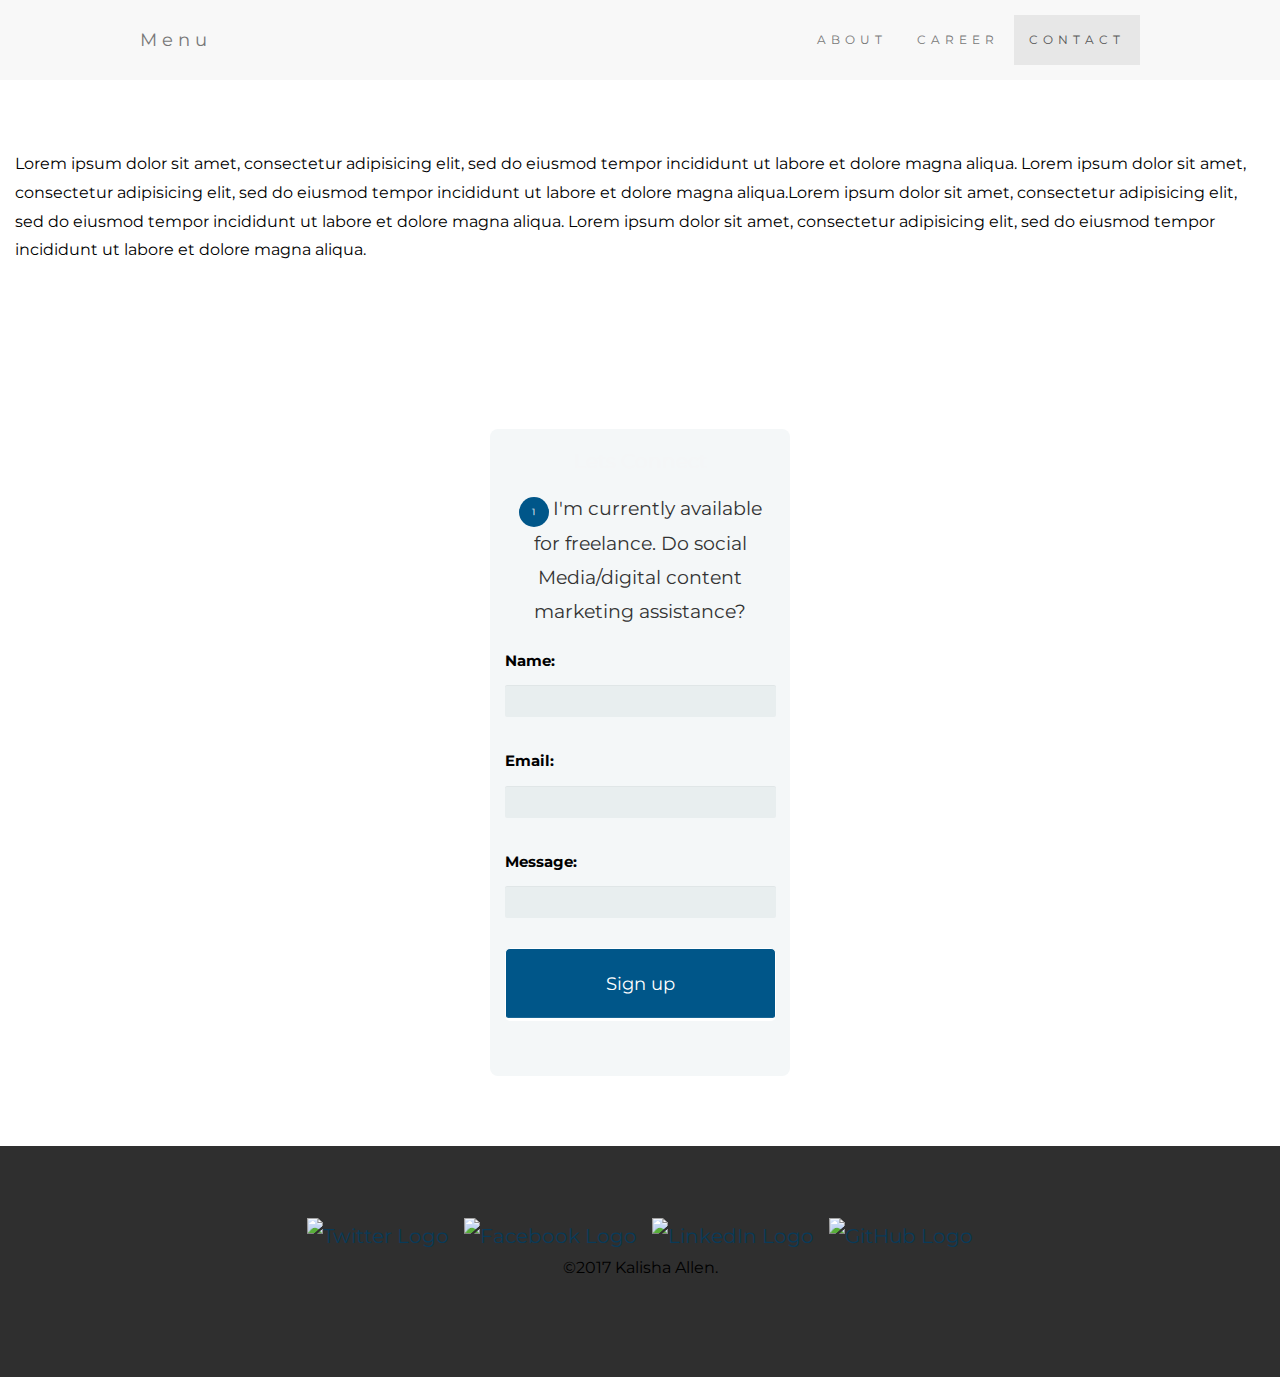
==== contact1.html @ ced0ae67 "changes" ====
<!DOCTYPE html>
<html lang="en">
<head>
  <title>Kalisha's Website</title>
  <meta charset="utf-8">
  <meta name="viewport" content="width=device-width, initial-scale=1">
  <meta http-equiv="X-UA-Compatible" content="IE=edge">
  <!--Bootstrap for responsiveness-->
  <!-- Latest compiled and minified CSS -->
<link rel="stylesheet" href="https://maxcdn.bootstrapcdn.com/bootstrap/3.3.7/css/bootstrap.min.css" integrity="sha384-BVYiiSIFeK1dGmJRAkycuHAHRg32OmUcww7on3RYdg4Va+PmSTsz/K68vbdEjh4u" crossorigin="anonymous">

<!-- Optional theme -->
<link rel="stylesheet" href="https://maxcdn.bootstrapcdn.com/bootstrap/3.3.7/css/bootstrap-theme.min.css" integrity="sha384-rHyoN1iRsVXV4nD0JutlnGaslCJuC7uwjduW9SVrLvRYooPp2bWYgmgJQIXwl/Sp" crossorigin="anonymous">

<!-- Latest compiled and minified JavaScript -->
<script src="https://maxcdn.bootstrapcdn.com/bootstrap/3.3.7/js/bootstrap.min.js" integrity="sha384-Tc5IQib027qvyjSMfHjOMaLkfuWVxZxUPnCJA7l2mCWNIpG9mGCD8wGNIcPD7Txa" crossorigin="anonymous"></script>
  <!--Css style sheets-->
  <link rel="stylesheet" href="css/normalize.css"> 
   <link rel="stylesheet" href="css/main.css"> 
  <link href="css/bootstrap.min.css" rel="stylesheet">
  <link href="https://fonts.googleapis.com/css?family=Montserrat" rel="stylesheet">
  <script src="https://ajax.googleapis.com/ajax/libs/jquery/3.2.1/jquery.min.js"></script>
  <!--HTML internal css-->
  <style>
  body, h1 {
      font: 20px Montserrat, sans-serif;
      line-height: 1.8;
      color: #f5f6f7;
  }
  p {font-size: 16px;}
  .margin {margin-bottom: 45px;}
  .bg-1 { 
      background-image: url(img/wood.jpg);
      background-repeat: no-repeat;
      background-size: cover;
      
      /* background-color: #1abc9c;  Green  */
      color: #ffffff;
  }
  .bg-2 { 
      background-color: #474e5d; /* Dark Blue */
      color: #ffffff;
  }
  .bg-3 { 
      background-color: #ffffff; /* White */
      color: gray;
  }
  .bg-4 { 
      background-color: #2f2f2f; /* Black Gray */
      color: #fff;
  }
  .container-fluid {
      padding-top: 70px;
      padding-bottom: 70px;
  }
    .navbar {
      padding-top: 15px;
      padding-bottom: 15px;
      border: 0;
      border-radius: 0;
      margin-bottom: 0;
      font-size: 12px;
      letter-spacing: 5px;
  } 
  .navbar-nav  li a:hover {
      color: #1abc9c !important;  
  }
  </style>
</head>
<body>

<!-- Navbar -->
<nav class="navbar navbar-default">
  <div class="container">

    <div class="navbar-header">
      <button type="button" class="navbar-toggle" data-toggle="collapse" data-target="#myNavbar">
        <span class="icon-bar"></span>
        <span class="icon-bar"></span>
        <span class="icon-bar"></span>                        
      </button>
      <a class="navbar-brand" href="#">Menu</a>
    </div>
    <div class="collapse navbar-collapse" id="myNavbar">
      <ul class="nav navbar-nav navbar-right">
        <li class="nav-item "><a class="nav-link" href="index.html">ABOUT</a></li>
        <li class="nav-item dropdown">
        <a class="nav-link dropdown-toggle" href="#" id="navbarDropdownMenuLink" data-toggle="dropdown" aria-haspopup="true" aria-expanded="false">
         CAREER
        </a>
        <div class="dropdown-menu" aria-labelledby="navbarDropdownMenuLink">
          <a class="dropdown-item" href="resume.html">Resume</a>
          <a class="dropdown-item" href="#">Portfoilio</a>
         </li>
        <li class="nav-item active"><a class="nav-link" href="contact1.html">CONTACT</a></li>
      </ul>
 
  </div>
</nav>
<section>
  <div class= "primary col container-fluid">
  <p>Lorem ipsum dolor sit amet, consectetur adipisicing elit, sed do eiusmod tempor incididunt ut labore et dolore magna aliqua.
   Lorem ipsum dolor sit amet, consectetur adipisicing elit, sed do eiusmod tempor incididunt ut labore et dolore magna aliqua.Lorem ipsum dolor sit amet, consectetur adipisicing elit, sed do eiusmod tempor incididunt ut labore et dolore magna aliqua.
  Lorem ipsum dolor sit amet, consectetur adipisicing elit, sed do eiusmod tempor incididunt ut labore et dolore magna aliqua. </p>
  </div>
</section> 
    

<!-- Contact Form -->
<section>
  <div class="secondary-col container-fluid">
<form class= "form-inline" action="index.html" method ="post">
    <h1> Lets Connect </h1>
     <fieldset>
      <legend><span class="number"> 1 </span>I'm currently available for freelance. Do social Media/digital content marketing assistance?</legend>
      <Label for="name">Name:</Label>      
     <input type= "text" id="name" name="user_name">
     <Label for="mail">Email:</Label>      
     <input type= "email" id="mail" name="user_email">
     <Label for="message">Message:</Label>      
     <input type= "message" id="message" name="user_message">
       <button type="submit"> Sign up</button>
      </fieldset> 
      </form>   
  </div>
    </section>

<!-- Footer -->
<footer class="container-fluid bg-4 text-center""main.footer">
  	  <a href="http://twitter.com/kalishaallen"> <img src="icons/Twitter.svg" alt="Twitter Logo" class="social_media icon"> </a>  
      <a href="http://facebook.com/kalishaallen"> <img src="icons/Facebook.svg" alt="Facebook Logo"class="social_media icon"> </a>
      <a href="http://linkedin.com/kalishaallen"> <img src="icons/Linkedin.svg" alt="LinkedIn Logo"class="social_media icon"> </a>
      <a href="http://github.com/kalisha1"> <img src="icons/Github.svg" alt="GitHub Logo"class="social_media icon"> </a>
     <p>&copy;2017 Kalisha Allen.</p>
</footer>
<!-- jQuery (necessary for Bootstrap's JavaScript plugins) -->
    <script src="https://ajax.googleapis.com/ajax/libs/jquery/1.12.4/jquery.min.js"></script>
    <!-- Include all compiled plugins (below), or include individual files as needed -->
    <script src="js/bootstrap.min.js"></script>
</body>
</html>
---- css/main.css ----
@import "normalize.css";

/* ================================= 
  Base Styles
==================================== */

* {
	box-sizing: border-box;
}
html{
touch-action: -webkit-transition: property duration timing-function delay;
-moz-transition: property duration timing-function delay;
transition: property duration timing-function delay;;
-webkit-text-size-adjust: 100%;
  -ms-text-size-adjust: 100%;

}

body {
	font-family: 'Rubik', sans-serif;
	line-height: 1.6;
	color: #3a3a3a;
}

p {
  color:black;
	font-size: .95em;
	margin-bottom: 1.5em;
}
h1{
  
  text-align:center;
}

h2,
h3,
a {
	color: #093a58;
}

h2,
h3 {
	margin-top: 0;
}

a {
	text-decoration: none;
}

/* ================================= 
  Base Layout Styles
==================================== */



/* ---- Layout Containers ---- */

 .container {
	padding-left: 1em;
	padding-right: 1em;
} 

 .main-header {
  text-align:center;
	padding-top: 1.5em;
	padding-bottom: 1.5em;
	background: #005689;
	margin-bottom: 30px;
} 

.main-footer {
  background: #d9e4ea;
	text-align: center;
  padding-top: 20px;
  padding-bottom: 20px;
  

}
.social_media { 
  text-align:center;
  width:40px;
  height:40px;
  margin: 0 5px;
              }

/* ---- CONTACT FORM---- */

form {
  display:flex;
  flex-wrap: wrap;
  flex-direction: column;
  justify-content: space-between;
  max-width: 300px;
  margin:  auto;
  background: #f4f7f8;
  border-radius: 8px;

}

/* h1 {
  margin: 0 0 30px 0;
  text-align: center;
} */

input[type="text"],
input[type="message"],
input[type="date"],
input[type="datetime"],
input[type="email"],
input[type="number"],
input[type="search"],
input[type="tel"],
input[type="time"],
input[type="url"],
textarea,

select {
  background: rgba(255,255,255,0.1);
  border: none;
  font-size: 16px;
  height: auto;
  margin: 0;
  outline: 0;
  padding: 6px;
  width: 100%;
  background-color: #e8eeef;
  color: black;
  box-shadow: 0 1px 0 rgba(0,0,0,0.03) inset;
  margin-bottom: 30px;
  height: 32px;
  border-radius: 2px;
}

input[type="radio"],
input[type="checkbox"] {
  margin: 0 4px 8px 0;
}

button {
  padding: 19px 39px 18px 39px;
  color: #FFF;
  background-color: #005689;
  font-size: 18px;
  text-align: center;
  font-style: normal;
  border-radius: 5px;
  width: 100%;
  border: 1px solid;
  border-width: 1px 1px 3px;
  box-shadow: 0 -1px 0 rgba(255,255,255,0.1) inset;
  margin-bottom: 10px;
}

fieldset {
  margin-bottom: 30px;
  border: none;
}

legend {
  text-align: center;
  font-size: 0.95em;
  margin-bottom: 10px;
}

label {
  display: block;
  margin-bottom: 8px;
}

label.light {
  font-weight: 300;
  display: inline;
}

.number {
  background-color:#005689;
  color: #fff;
  height: 30px;
  width: 30px;
  display: inline-block;
  font-size: 0.45em;
  margin-right: 4px;
  line-height: 30px;
  text-align: center;
  text-shadow: 0 1px 0 rgba(255,255,255,0.2);
  border-radius: 100%;
} 
label{
  font-size: 0.75em;
  color: black;
}

/* ================================= 
  Media Queries
==================================== */

@media (min-width: 769px) {

	.wrap {
		min-height: calc(100vh - 89px);
	}


	.container {
		width: 80%;
		max-width: 1150px;
		margin: 0 auto;

	} */
 .name,

.main-nav{
  display: -webkit-flex;
    display: flex;
    -webkit-flex-direction: row;
    flex-direction: row;
    margin-right:-4px;
  justify-content:space-around;
  
}

  .main-nav a:hover {
  color: black;  
 
}
.name{
  width:240px;
  margin-top: 50px;
} 
/* Two Column Layout/*/

/* .primary-col {
        width: 50%;
        float: left;
    }
.secondary-col {
        width: 40%;
        float: right; */

    }

  /* fixed issue with icons shifting between screens/*/
  .social_media {
    position: relative;

  }
  .main-footer {
  
  position: fixed;
  width: 100%;
  }
}

@media screen and (min-width: 480px){
.social_media {
    position: relative;

.main-footer {
  
  position: fixed;
  width: 100%;

}


html{
touch-action: manipulation;


}
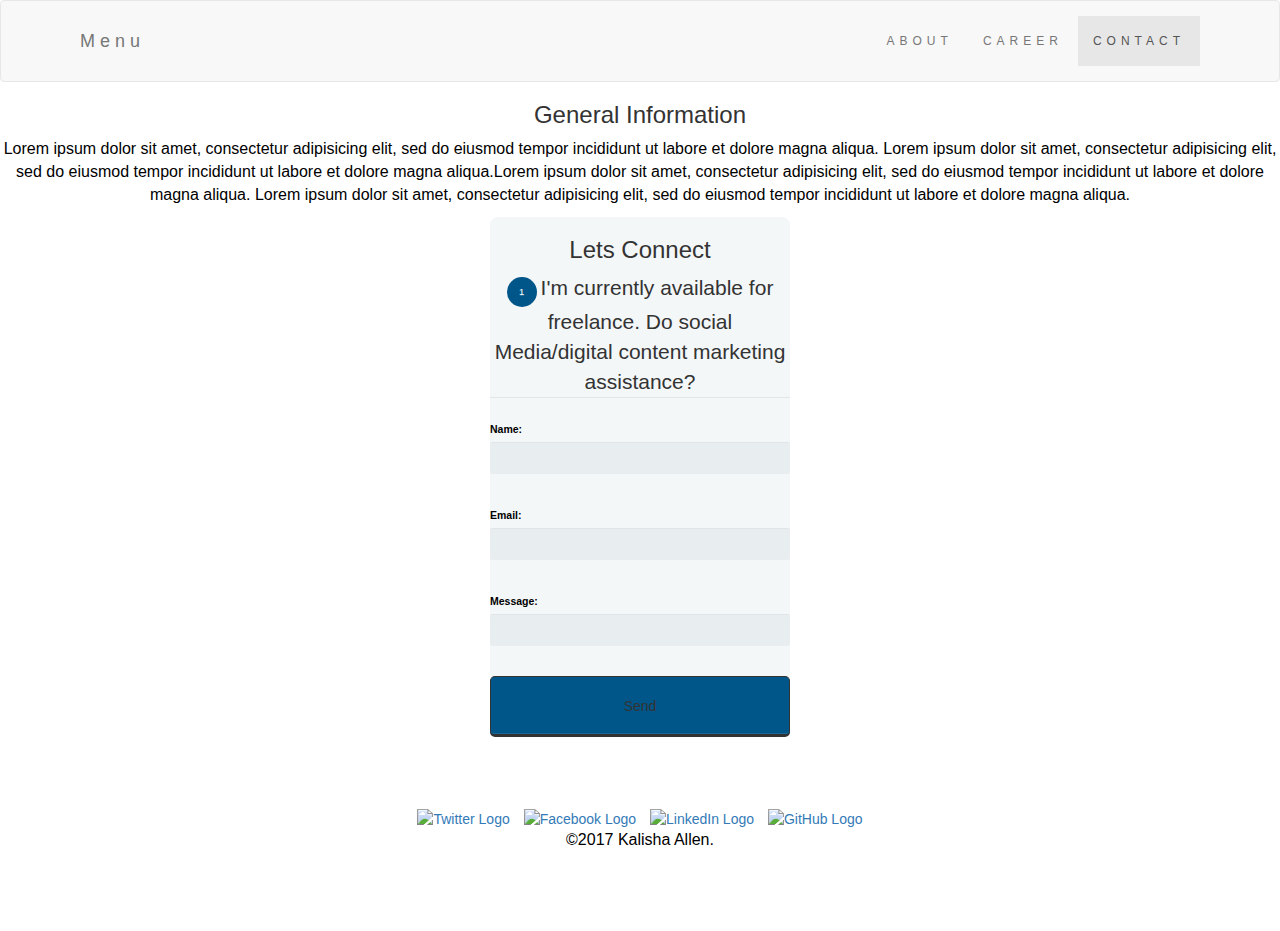
==== commit 19828ca5: "cleaned up css" ====
--- a/contact1.html
+++ b/contact1.html
@@ -9,63 +9,15 @@
   <!-- Latest compiled and minified CSS -->
 <link rel="stylesheet" href="https://maxcdn.bootstrapcdn.com/bootstrap/3.3.7/css/bootstrap.min.css" integrity="sha384-BVYiiSIFeK1dGmJRAkycuHAHRg32OmUcww7on3RYdg4Va+PmSTsz/K68vbdEjh4u" crossorigin="anonymous">
 
-<!-- Optional theme -->
-<link rel="stylesheet" href="https://maxcdn.bootstrapcdn.com/bootstrap/3.3.7/css/bootstrap-theme.min.css" integrity="sha384-rHyoN1iRsVXV4nD0JutlnGaslCJuC7uwjduW9SVrLvRYooPp2bWYgmgJQIXwl/Sp" crossorigin="anonymous">
-
-<!-- Latest compiled and minified JavaScript -->
-<script src="https://maxcdn.bootstrapcdn.com/bootstrap/3.3.7/js/bootstrap.min.js" integrity="sha384-Tc5IQib027qvyjSMfHjOMaLkfuWVxZxUPnCJA7l2mCWNIpG9mGCD8wGNIcPD7Txa" crossorigin="anonymous"></script>
+ <!-- Latest compiled and minified JavaScript 
+<script src="https://maxcdn.bootstrapcdn.com/bootstrap/3.3.7/js/bootstrap.min.js" integrity="sha384-Tc5IQib027qvyjSMfHjOMaLkfuWVxZxUPnCJA7l2mCWNIpG9mGCD8wGNIcPD7Txa" crossorigin="anonymous"></script> -->
   <!--Css style sheets-->
+  <link href="https://fonts.googleapis.com/css?family=Montserrat" rel="stylesheet">
   <link rel="stylesheet" href="css/normalize.css"> 
-   <link rel="stylesheet" href="css/main.css"> 
-  <link href="css/bootstrap.min.css" rel="stylesheet">
-  <link href="https://fonts.googleapis.com/css?family=Montserrat" rel="stylesheet">
+   <link rel="stylesheet" href="css/main.css" type= "text/css" media="screen"> 
+  <link rel="stylesheet" href="https://maxcdn.bootstrapcdn.com/bootstrap/3.3.7/css/bootstrap.min.css">
   <script src="https://ajax.googleapis.com/ajax/libs/jquery/3.2.1/jquery.min.js"></script>
   <!--HTML internal css-->
-  <style>
-  body, h1 {
-      font: 20px Montserrat, sans-serif;
-      line-height: 1.8;
-      color: #f5f6f7;
-  }
-  p {font-size: 16px;}
-  .margin {margin-bottom: 45px;}
-  .bg-1 { 
-      background-image: url(img/wood.jpg);
-      background-repeat: no-repeat;
-      background-size: cover;
-      
-      /* background-color: #1abc9c;  Green  */
-      color: #ffffff;
-  }
-  .bg-2 { 
-      background-color: #474e5d; /* Dark Blue */
-      color: #ffffff;
-  }
-  .bg-3 { 
-      background-color: #ffffff; /* White */
-      color: gray;
-  }
-  .bg-4 { 
-      background-color: #2f2f2f; /* Black Gray */
-      color: #fff;
-  }
-  .container-fluid {
-      padding-top: 70px;
-      padding-bottom: 70px;
-  }
-    .navbar {
-      padding-top: 15px;
-      padding-bottom: 15px;
-      border: 0;
-      border-radius: 0;
-      margin-bottom: 0;
-      font-size: 12px;
-      letter-spacing: 5px;
-  } 
-  .navbar-nav  li a:hover {
-      color: #1abc9c !important;  
-  }
-  </style>
 </head>
 <body>
 
@@ -97,8 +49,9 @@
  
   </div>
 </nav>
-<section>
-  <div class= "primary col container-fluid">
+<section class="general">
+  <div id= "primary col container">
+    <h3> General Information </h3>
   <p>Lorem ipsum dolor sit amet, consectetur adipisicing elit, sed do eiusmod tempor incididunt ut labore et dolore magna aliqua.
    Lorem ipsum dolor sit amet, consectetur adipisicing elit, sed do eiusmod tempor incididunt ut labore et dolore magna aliqua.Lorem ipsum dolor sit amet, consectetur adipisicing elit, sed do eiusmod tempor incididunt ut labore et dolore magna aliqua.
   Lorem ipsum dolor sit amet, consectetur adipisicing elit, sed do eiusmod tempor incididunt ut labore et dolore magna aliqua. </p>
@@ -108,9 +61,9 @@
 
 <!-- Contact Form -->
 <section>
-  <div class="secondary-col container-fluid">
+  <div id="secondary-col container">
 <form class= "form-inline" action="index.html" method ="post">
-    <h1> Lets Connect </h1>
+    <h3> Lets Connect </h3>
      <fieldset>
       <legend><span class="number"> 1 </span>I'm currently available for freelance. Do social Media/digital content marketing assistance?</legend>
       <Label for="name">Name:</Label>      
@@ -119,14 +72,14 @@
      <input type= "email" id="mail" name="user_email">
      <Label for="message">Message:</Label>      
      <input type= "message" id="message" name="user_message">
-       <button type="submit"> Sign up</button>
+       <button type="submit"> Send</button>
       </fieldset> 
       </form>   
   </div>
     </section>
 
 <!-- Footer -->
-<footer class="container-fluid bg-4 text-center""main.footer">
+<footer class="container-fluid bg-4 text-center">
   	  <a href="http://twitter.com/kalishaallen"> <img src="icons/Twitter.svg" alt="Twitter Logo" class="social_media icon"> </a>  
       <a href="http://facebook.com/kalishaallen"> <img src="icons/Facebook.svg" alt="Facebook Logo"class="social_media icon"> </a>
       <a href="http://linkedin.com/kalishaallen"> <img src="icons/Linkedin.svg" alt="LinkedIn Logo"class="social_media icon"> </a>
@@ -134,8 +87,10 @@
      <p>&copy;2017 Kalisha Allen.</p>
 </footer>
 <!-- jQuery (necessary for Bootstrap's JavaScript plugins) -->
-    <script src="https://ajax.googleapis.com/ajax/libs/jquery/1.12.4/jquery.min.js"></script>
+     <script src="https://ajax.googleapis.com/ajax/libs/jquery/1.12.4/jquery.min.js"></script> 
     <!-- Include all compiled plugins (below), or include individual files as needed -->
-    <script src="js/bootstrap.min.js"></script>
+     <script src="js/bootstrap.min.js"></script> 
+    <script src="js/apps.js" type="text/javascript" charset="utf-8"></script>
+  <div id="overlay"></div>
 </body>
 </html>--- a/css/main.css
+++ b/css/main.css
@@ -4,77 +4,60 @@
   Base Styles
 ==================================== */
 
-* {
-	box-sizing: border-box;
-}
-html{
+ * {
+  box-sizing: border-box;
+  -webkit-box-sizing: border-box;
+
+}
+*, *:before, *:after {
+  -moz-box-sizing: border-box;
+  -webkit-box-sizing: border-box;
+  box-sizing: border-box;
+ /* html{
 touch-action: -webkit-transition: property duration timing-function delay;
 -moz-transition: property duration timing-function delay;
-transition: property duration timing-function delay;;
+-transition: property duration timing-function delay;
 -webkit-text-size-adjust: 100%;
-  -ms-text-size-adjust: 100%;
-
-}
-
+-ms-text-size-adjust: 100%;  */
+}
+html{
+  width: 100%;
+    height: 100%;}
 body {
-	font-family: 'Rubik', sans-serif;
-	line-height: 1.6;
-	color: #3a3a3a;
-}
-
-p {
-  color:black;
-	font-size: .95em;
-	margin-bottom: 1.5em;
-}
-h1{
-  
-  text-align:center;
-}
-
-h2,
-h3,
-a {
-	color: #093a58;
-}
-
-h2,
-h3 {
-	margin-top: 0;
-}
-
-a {
-	text-decoration: none;
-}
-
-/* ================================= 
-  Base Layout Styles
-==================================== */
-
-
-
-/* ---- Layout Containers ---- */
-
- .container {
-	padding-left: 1em;
-	padding-right: 1em;
-} 
-
- .main-header {
+      font: 20px Montserrat, sans-serif;
+      line-height: 1.8;
+      color: #f5f6f7;
+  }
+    a{
+      text-decoration:none;
+
+    }
+    p {
+      text-align: center;
+      font-size: 16px;
+      color:black;
+    }
+  h1, h2 {
+  margin: 0;
+  font-weight: normal;
+  font-size: 3em;
+}
+   h3{
+    text-align:center;
+   }
+  .main-header {
   text-align:center;
 	padding-top: 1.5em;
 	padding-bottom: 1.5em;
 	background: #005689;
-	margin-bottom: 30px;
-} 
-
-.main-footer {
+  margin-bottom: 30px;
+  }
+  .main-footer {
   background: #d9e4ea;
 	text-align: center;
   padding-top: 20px;
   padding-bottom: 20px;
   
-
 }
 .social_media { 
   text-align:center;
@@ -82,8 +65,153 @@
   height:40px;
   margin: 0 5px;
               }
-
-/* ---- CONTACT FORM---- */
+/* ================================= 
+  About Layout Styles
+==================================== */
+
+  
+  img  {
+    max-width:100%;
+    height:auto;
+}
+
+  .margin {margin-bottom: 45px;}
+  
+  .bg-1 { 
+      background-image: linear-gradient(#004092, #020202, transparent); 
+      background-size: cover; 
+      box-shadow: 0px 10px 20px -5px rgba(0,0,0,.8);
+      background-repeat: no-repeat;
+      background-size: cover;
+      
+      /* background-color: #1abc9c;  Green  */
+      color: #ffffff;
+  }
+  .col-2 { 
+      background-color: #474e5d; /* Dark Blue */
+      color: #ffffff;
+  }
+  .col-3 { 
+      background-color: #ffffff; /* White */
+      color: gray;
+  }
+  .col-4 { 
+      background-color: #2f2f2f; /* Black Gray */
+      color: #fff;
+  }
+  /* .container-fluid {
+      padding-top: 70px;
+      padding-bottom: 70px; */
+  }
+    /* #imageGallery{
+      border-radius: 4px;
+      padding: .5vw;
+  font-size: 0;
+  display: -ms-flexbox;
+  -ms-flex-wrap: wrap;
+  -ms-flex-direction: column;
+  -webkit-flex-flow: row wrap; 
+  flex-flow: row wrap; 
+  display: -webkit-box;
+  display: flex;
+	list-style:none;
+	margin: 0 auto;
+	padding: 0;
+	display: block;
+	max-width: 780px;
+	text-align: center; */
+
+ul li {
+	display: inline-block;
+	padding: 8px;
+	/* background:white; */
+	margin:10px;
+}
+ul li img {
+  display: inline-block;
+}
+   /* for image gallery  */
+
+ #overlay{
+background: rgba(0,0,0,7);
+width:100%;
+height: 100%;
+position:absolute;
+top:0;
+left: 0;
+display:none;
+text-align:center;
+}
+ #overlay img { 
+   margin-top:10%;
+ }
+ #overlay p {
+ color:white;
+
+  /* fixed images display on screen /*/
+ }
+.wrapper{
+max-width:940px;
+  margin:0 auto;
+  padding:0 5%; 
+
+}
+#imageGallery {
+
+    margin:0;
+    padding:0;
+    list-style:none;
+  }
+ #imageGallery li {
+    float:left;
+    width:45%;
+    margin:2.5%;
+    background-color:#f5f5f5;
+    color:#000;
+    align-content:left; }
+
+  #imageGallery li a p {
+  margin:0;
+  padding:5%;
+  font-size:0.75em;
+  color: #999;
+   
+}
+  
+
+
+/* ================================= 
+Navagation 
+==================================== */
+.navbar {
+      padding-top: 15px;
+      padding-bottom: 15px;
+      border: 0;
+      border-radius: 0;
+      margin-bottom: 0;
+      font-size: 12px;
+      letter-spacing: 5px;
+  }
+  .navbar-nav  li a:hover {
+      color: #1abc9c !important; 
+  }
+
+
+/* ---- Layout Containers ---- */
+
+ .container {
+	padding-left: 1em;
+	padding-right: 1em;
+} 
+.container-fluid {
+      padding-top: 70px;
+      padding-bottom: 70px;
+  }
+    
+
+/* ================================= 
+CONTACT FORM
+==================================== */
 
 form {
   display:flex;
@@ -97,10 +225,6 @@
 
 }
 
-/* h1 {
-  margin: 0 0 30px 0;
-  text-align: center;
-} */
 
 input[type="text"],
 input[type="message"],
@@ -200,7 +324,6 @@
 		min-height: calc(100vh - 89px);
 	}
 
-
 	.container {
 		width: 80%;
 		max-width: 1150px;
@@ -229,13 +352,14 @@
 } 
 /* Two Column Layout/*/
 
-/* .primary-col {
+.primary-col {
         width: 50%;
         float: left;
     }
 .secondary-col {
-        width: 40%;
-        float: right; */
+    display: inherit;
+        width: 50%;
+        float: right; 
 
     }
 
@@ -254,18 +378,36 @@
 @media screen and (min-width: 480px){
 .social_media {
     position: relative;
+}
+.main-footer{
+  
+  position: fixed;
+  width: 100%;
+}
+
+  /* Allows images to distribute evenly across screen/*/
+#imageGallery{
+display: -webkit-box;
+  display: flex;
+  min-width: 100%;
+   margin: 6px 0;
+   padding: 0 6px;
+  float: left;
+   
+}
+
+    }
+
+@media only screen and (max-width: 1024px) {
+
+
 
 .main-footer {
-  
   position: fixed;
   width: 100%;
-
-}
-
-
-html{
-touch-action: manipulation;
-
-
-}
-
+  }
+}
+
+
+
+
